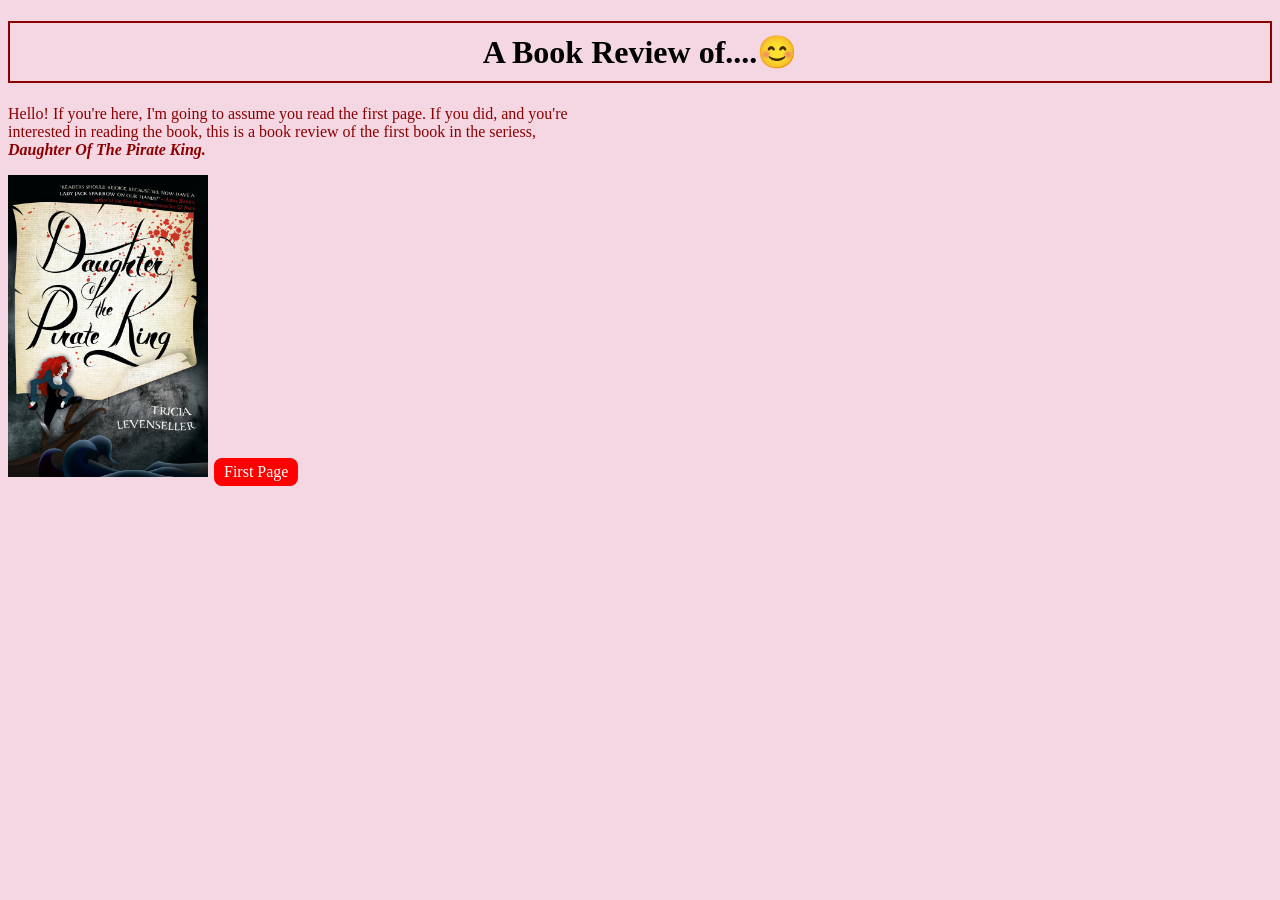
==== new.html @ 401b2532 "Add width attribute to book cover image" ====
<!DOCTYPE html>
<html lang="en">
<head>
    <meta charset="UTF-8">
    <meta name="viewport" content="width=device-width, initial-scale=1.0">
      <link rel="stylesheet" href="style.css">
    <title>My Favourite Book Webpage</title>
    
</head>
<body>
     
    <h1>A Book Review of....😊</h1>

    <p>Hello! If you're here, I'm going to assume you read the first page. If you did, and you're <br>
        interested in reading the book, this is a book review of the first book in the seriess,<br>
        <i><b>Daughter Of The Pirate King.</b></i></p>

    <img src="Daughter-of-pirate-king.jpg" alt="Daughter Of the Pirate King Book cover" width="200">
    
<a href="https://sk101075-max.github.io/Sahasra.K-7F/" class="button">First Page</a>

<style>
.button {
  background-color: #FF0000; /* red */
  border: none;
  color: white;
  padding: 5px 10px;
  text-align: center;
  text-decoration: none;
  display: inline-block;
  font-size: 16px;
  margin: 4px 2px;
  cursor: pointer;
  border-radius: 8px;
}
</body>
</html>
---- style.css ----
/* Change the background of the entire visible page */
body {
    background-color: #f5d7e3; /* Light pink */
}

/* Style for all paragraphs */
p {
    color: darkred;
    font-size: 16px;
    font-family: 'Times New Roman', serif;
}

/* Style for the main heading */
h1 {
    text-align: center; /* Puts the heading in the middle */
    border: 2px solid darkred; /* Adds an red border around the heading */
    padding: 10px; /* Adds space inside the border */
}
#list-of-fav-books {
        color: darkred;
        font-size: 16px;
        font-family: 'Times New Roman', serif;
}
.hidden-content {
  display: none;
}

/* Show the content when the sibling checkbox is checked */
input[type="checkbox"]:checked + label + .hidden-content {
  display: block;
}

/* Optional: style the button */
.toggle-button {
  cursor: pointer;
  padding: 3px 10px;
  background-color: #ff0000a4;
  color: rgb(255, 255, 255);
  border-radius: 1px;
}


.toggle-button {
  cursor: pointer;
  padding: 3px 10px;
  background-color: #ff0000a4;
  color: rgb(255, 255, 255);
  border-radius: 1px;
}

.marquee {
  width: 100%;
  overflow: hidden;
  white-space: nowrap;
}

.marquee img {
  display: inline-block;
  width: 200px; /* adjust size if you want */
  animation: scroll-left 5s linear infinite;
}

@keyframes scroll-left {
  from {
    transform: translateX(100%);
  }
  to {
    transform: translateX(-100%);
  }
}
.marquee img:hover {
  animation-play-state: paused;
}
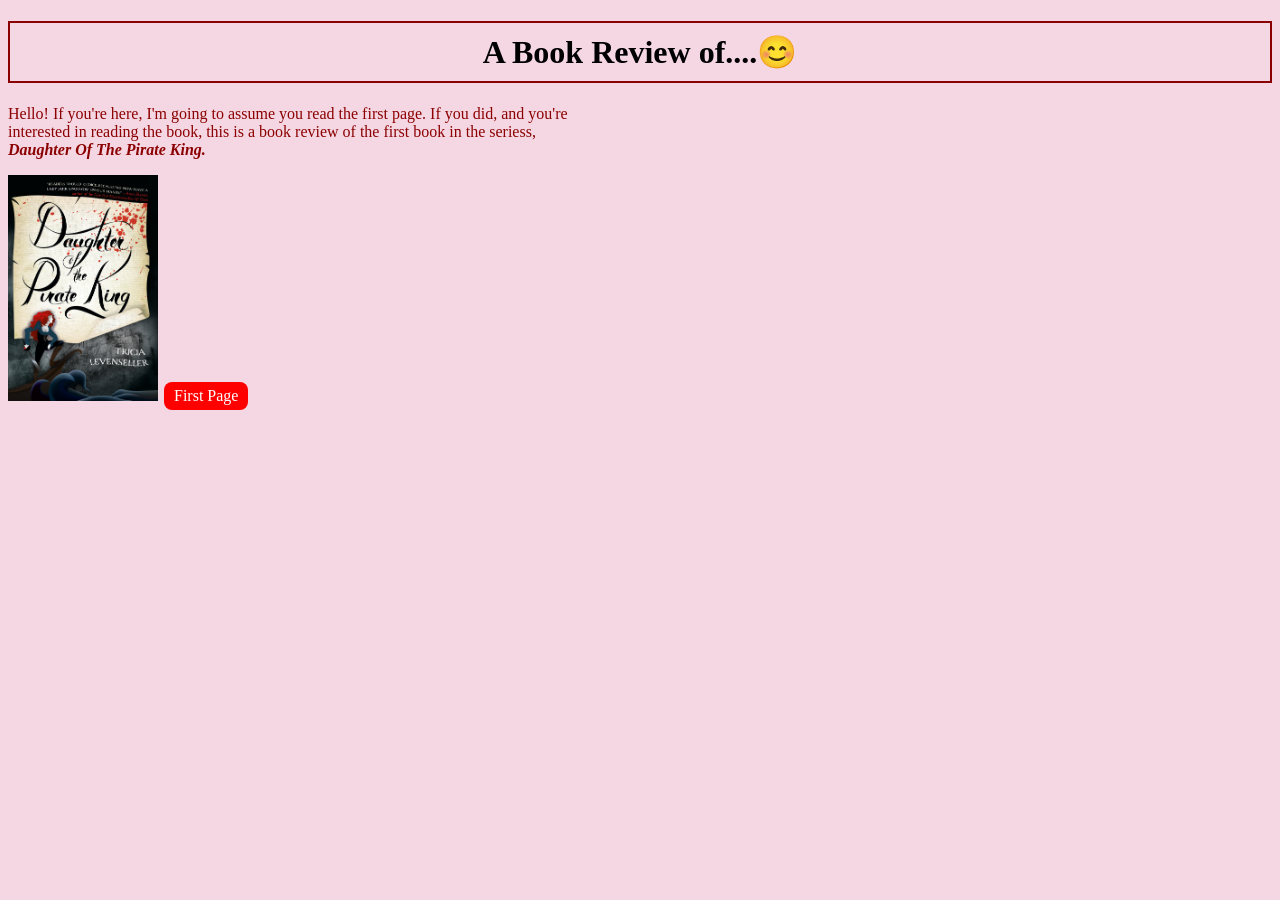
==== commit f2c0d78d: "Change image width for book cover Updated the image width for the book cover in the HTML." ====
--- a/new.html
+++ b/new.html
@@ -15,7 +15,7 @@
         interested in reading the book, this is a book review of the first book in the seriess,<br>
         <i><b>Daughter Of The Pirate King.</b></i></p>
 
-    <img src="Daughter-of-pirate-king.jpg" alt="Daughter Of the Pirate King Book cover" width="200">
+    <img src="Daughter-of-pirate-king.jpg" alt="Daughter Of the Pirate King Book cover" width="150">
     
 <a href="https://sk101075-max.github.io/Sahasra.K-7F/" class="button">First Page</a>
 
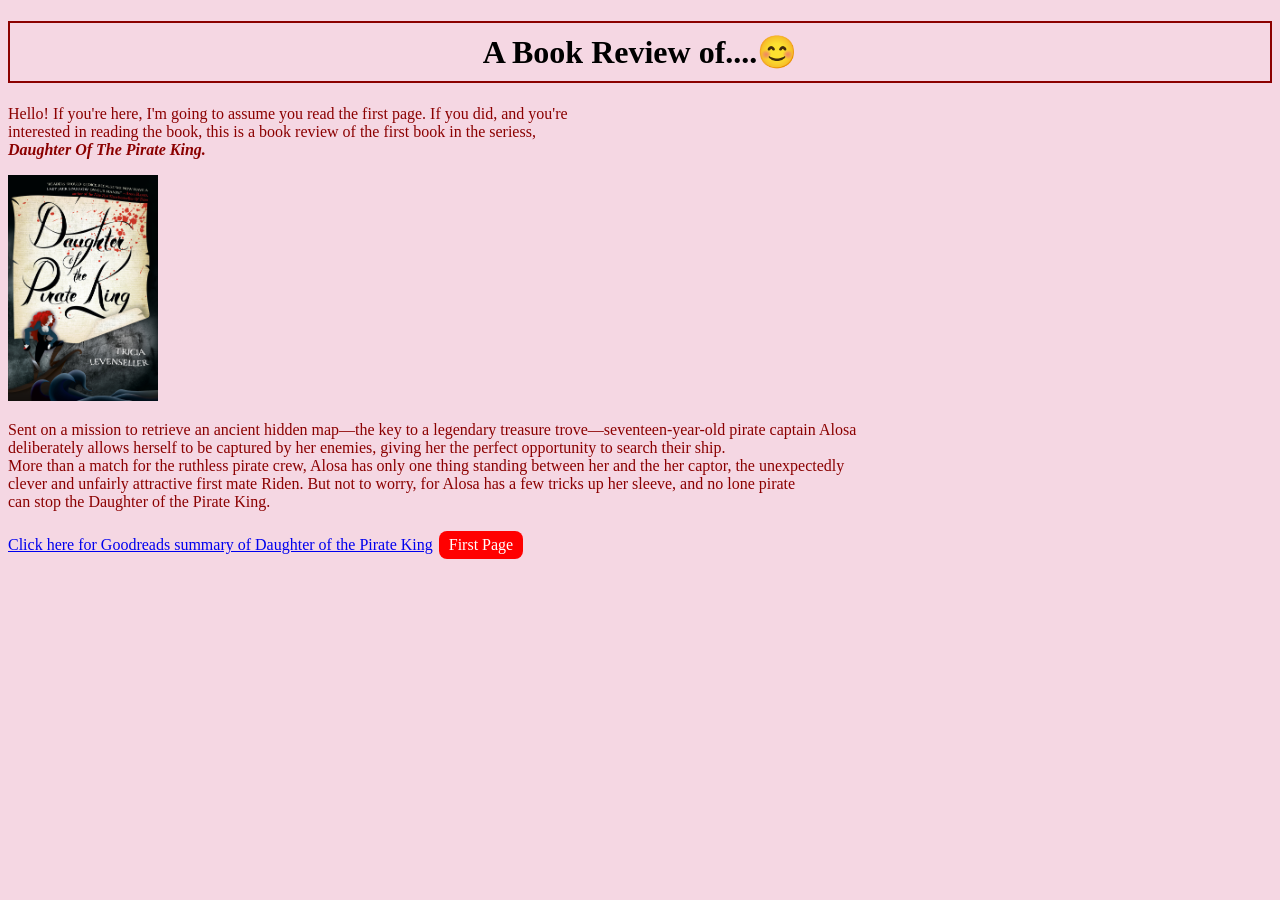
==== commit fdb52ef5: "Enhance book review with summary and Goodreads link Added a summary paragraph and a link to Goodread" ====
--- a/new.html
+++ b/new.html
@@ -14,8 +14,15 @@
     <p>Hello! If you're here, I'm going to assume you read the first page. If you did, and you're <br>
         interested in reading the book, this is a book review of the first book in the seriess,<br>
         <i><b>Daughter Of The Pirate King.</b></i></p>
+<img src="Daughter-of-pirate-king.jpg" alt="Daughter Of the Pirate King Book cover" width="150">
+    <p>
+Sent on a mission to retrieve an ancient hidden map―the key to a legendary treasure trove―seventeen-year-old pirate captain Alosa <br>
+        deliberately allows herself to be captured by her enemies, giving her the perfect opportunity to search their ship.<br>
+More than a match for the ruthless pirate crew, Alosa has only one thing standing between her and the her captor, the unexpectedly <br>
+        clever and unfairly attractive first mate Riden. But not to worry, for Alosa has a few tricks up her sleeve, and no lone pirate <br>
+        can stop the Daughter of the Pirate King.</p>
 
-    <img src="Daughter-of-pirate-king.jpg" alt="Daughter Of the Pirate King Book cover" width="150">
+    <a href="https://www.goodreads.com/book/show/33643994-daughter-of-the-pirate-king">Click here for Goodreads summary of Daughter of the Pirate King</a>
     
 <a href="https://sk101075-max.github.io/Sahasra.K-7F/" class="button">First Page</a>
 
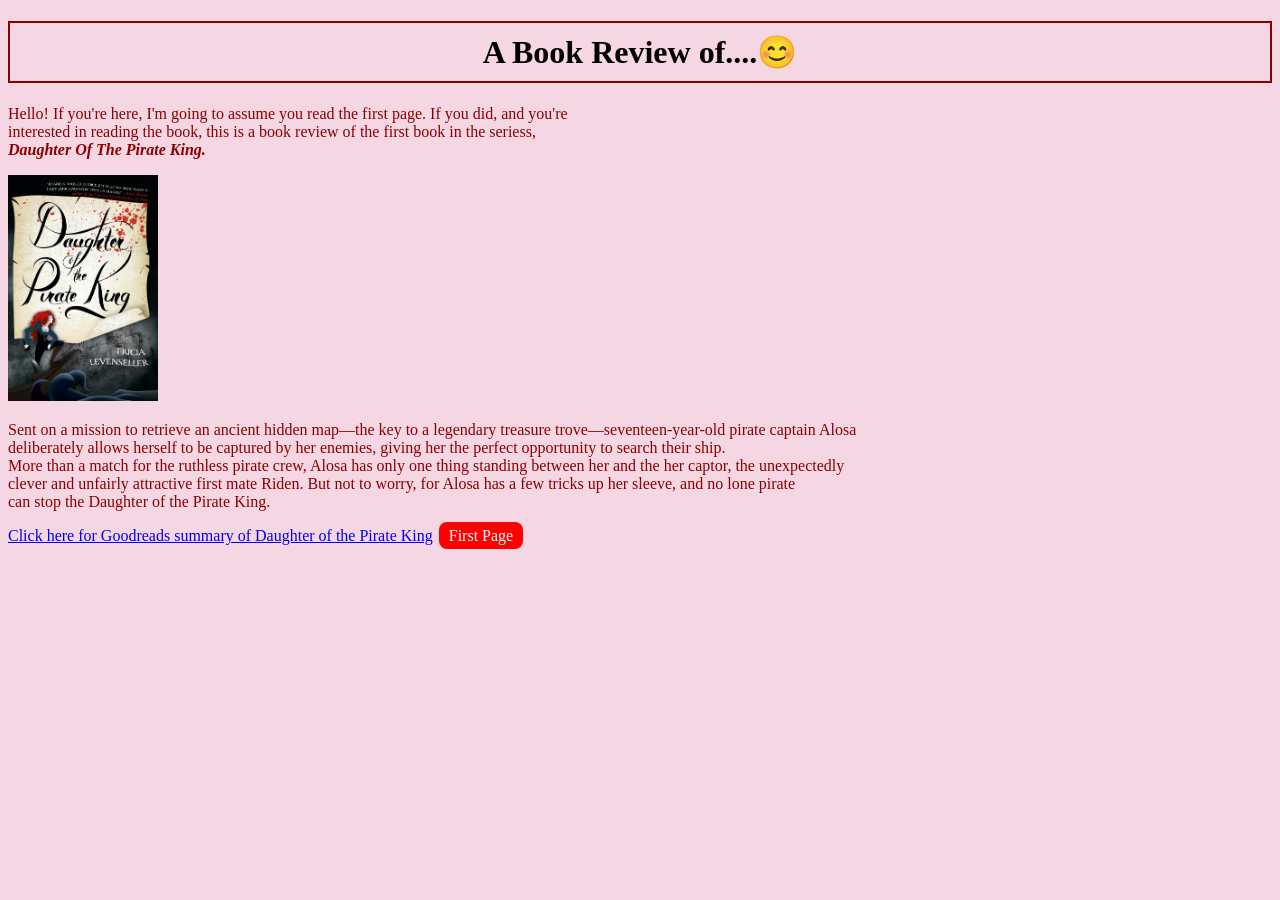
==== commit 3c2137b0: "Fix indentation for First Page link in new.html" ====
--- a/new.html
+++ b/new.html
@@ -24,7 +24,9 @@
 
     <a href="https://www.goodreads.com/book/show/33643994-daughter-of-the-pirate-king">Click here for Goodreads summary of Daughter of the Pirate King</a>
     
-<a href="https://sk101075-max.github.io/Sahasra.K-7F/" class="button">First Page</a>
+
+    
+    <a href="https://sk101075-max.github.io/Sahasra.K-7F/" class="button">First Page</a>
 
 <style>
 .button {
@@ -34,7 +36,6 @@
   padding: 5px 10px;
   text-align: center;
   text-decoration: none;
-  display: inline-block;
   font-size: 16px;
   margin: 4px 2px;
   cursor: pointer;
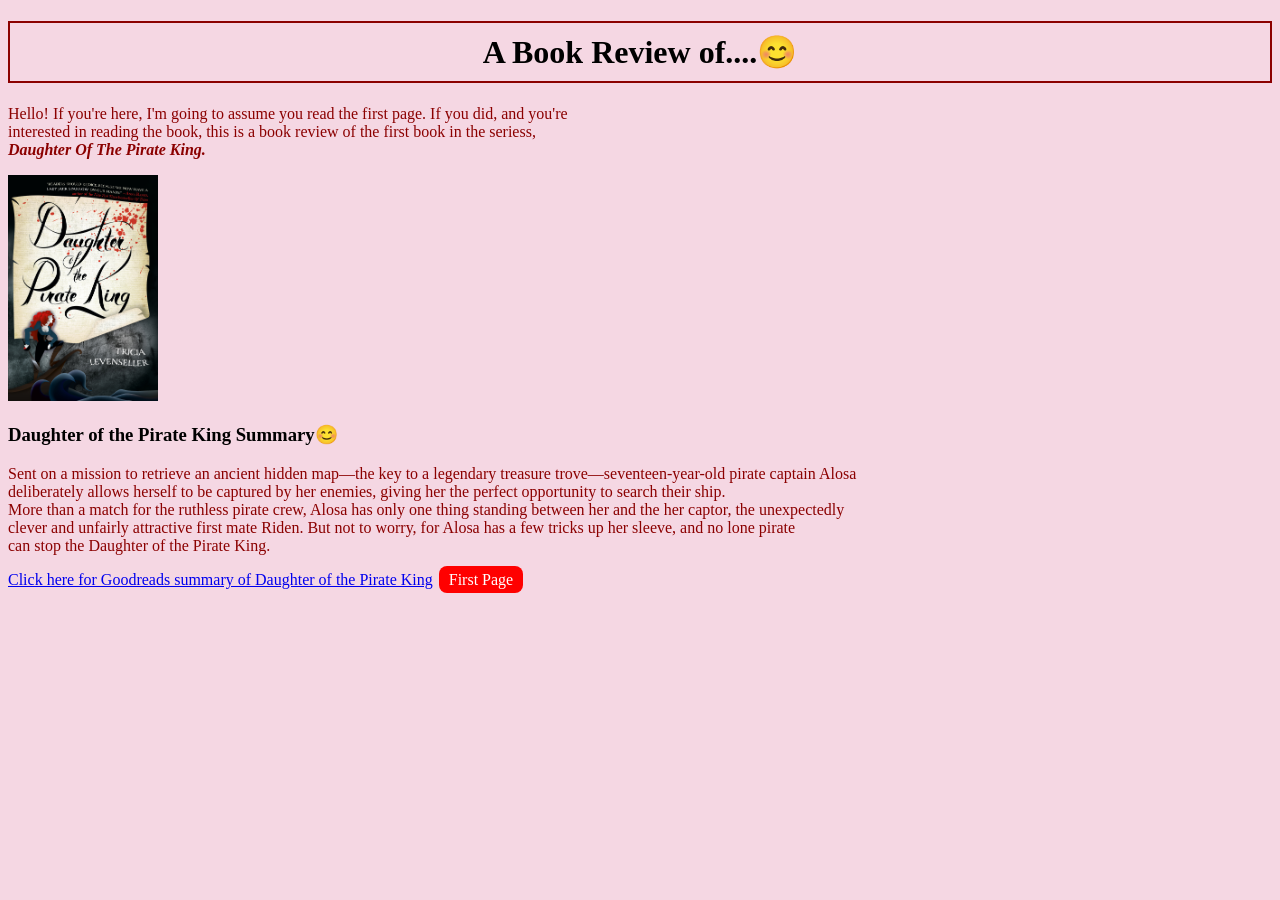
==== commit 91acfbb9: "Add summary heading for Daughter of the Pirate King" ====
--- a/new.html
+++ b/new.html
@@ -15,6 +15,7 @@
         interested in reading the book, this is a book review of the first book in the seriess,<br>
         <i><b>Daughter Of The Pirate King.</b></i></p>
 <img src="Daughter-of-pirate-king.jpg" alt="Daughter Of the Pirate King Book cover" width="150">
+    <h3>Daughter of the Pirate King Summary😊</h3>
     <p>
 Sent on a mission to retrieve an ancient hidden map―the key to a legendary treasure trove―seventeen-year-old pirate captain Alosa <br>
         deliberately allows herself to be captured by her enemies, giving her the perfect opportunity to search their ship.<br>
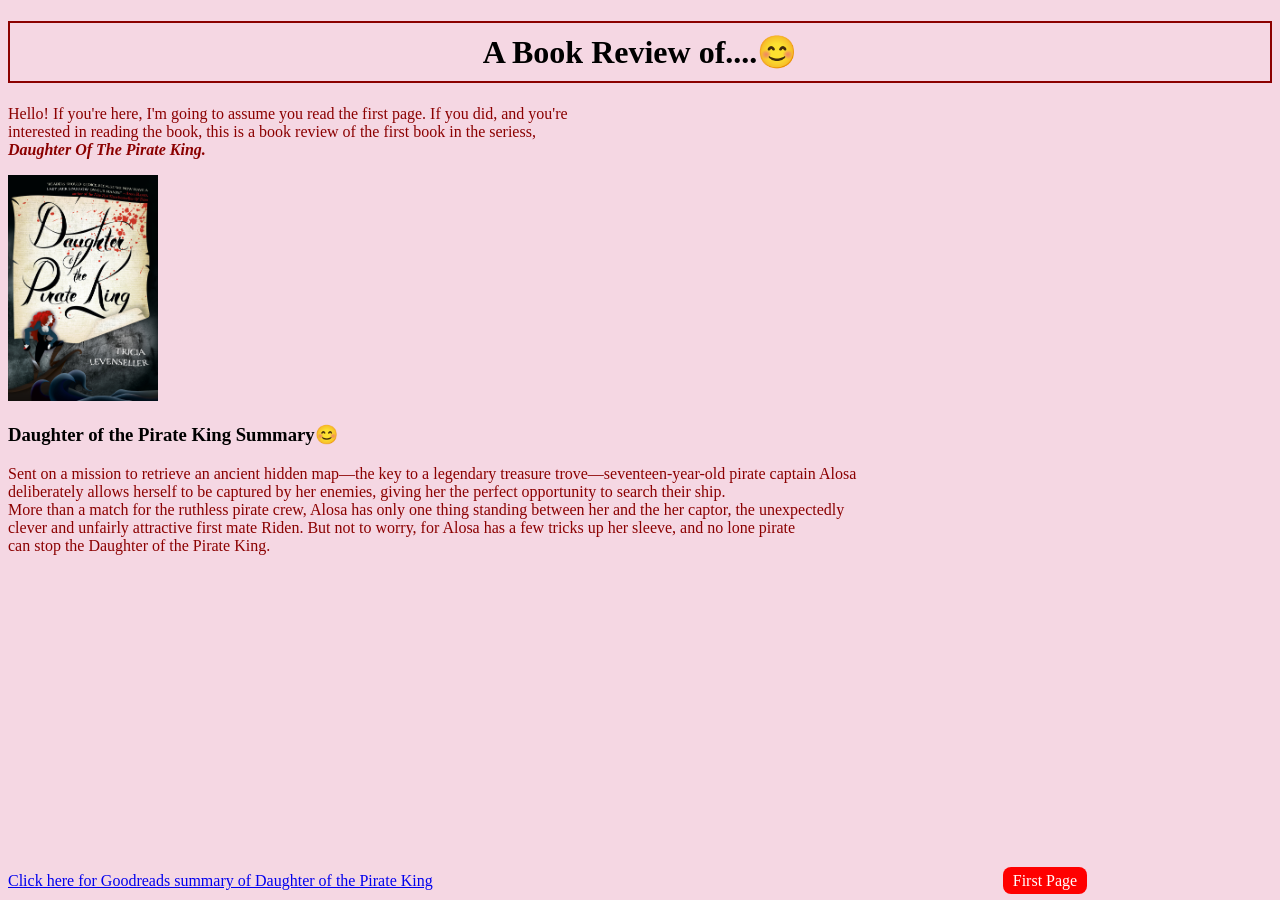
==== commit f2bcc9c0: "Update new.html" ====
--- a/new.html
+++ b/new.html
@@ -25,7 +25,9 @@
 
     <a href="https://www.goodreads.com/book/show/33643994-daughter-of-the-pirate-king">Click here for Goodreads summary of Daughter of the Pirate King</a>
     
-
+<iframe width="560" height="315" src="https://www.youtube.com/embed/1MAYJ7HoRNU?si=l0CnT639fPNaA208" title="YouTube video player" 
+    frameborder="0" allow="accelerometer; autoplay; clipboard-write; encrypted-media; gyroscope; picture-in-picture; web-share" 
+    referrerpolicy="strict-origin-when-cross-origin" allowfullscreen></iframe>
     
     <a href="https://sk101075-max.github.io/Sahasra.K-7F/" class="button">First Page</a>
 
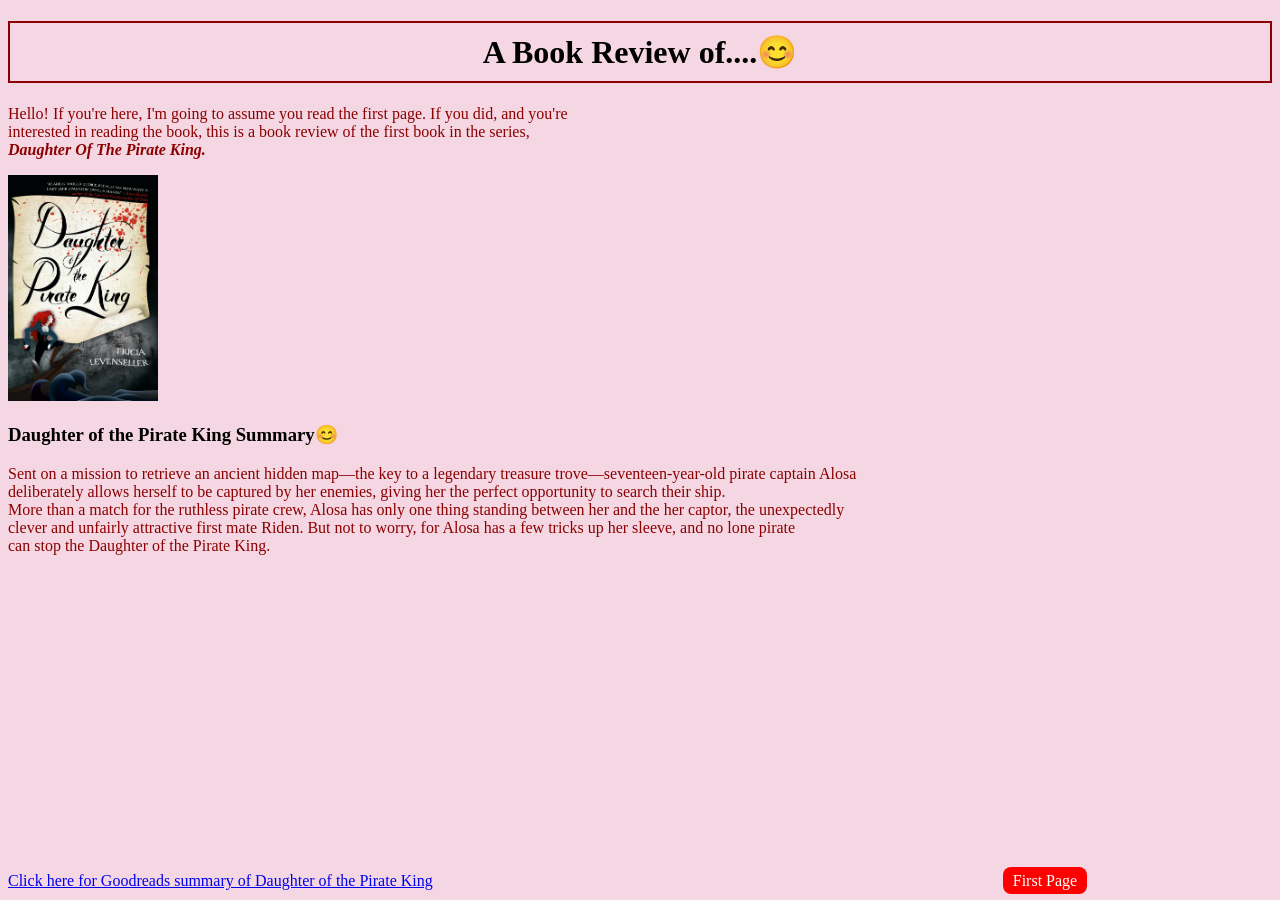
==== commit 4b82420a: "Update new.html" ====
--- a/new.html
+++ b/new.html
@@ -12,7 +12,7 @@
     <h1>A Book Review of....😊</h1>
 
     <p>Hello! If you're here, I'm going to assume you read the first page. If you did, and you're <br>
-        interested in reading the book, this is a book review of the first book in the seriess,<br>
+        interested in reading the book, this is a book review of the first book in the series,<br>
         <i><b>Daughter Of The Pirate King.</b></i></p>
 <img src="Daughter-of-pirate-king.jpg" alt="Daughter Of the Pirate King Book cover" width="150">
     <h3>Daughter of the Pirate King Summary😊</h3>
@@ -25,9 +25,17 @@
 
     <a href="https://www.goodreads.com/book/show/33643994-daughter-of-the-pirate-king">Click here for Goodreads summary of Daughter of the Pirate King</a>
     
-<iframe width="560" height="315" src="https://www.youtube.com/embed/1MAYJ7HoRNU?si=l0CnT639fPNaA208" title="YouTube video player" 
+
+    
+    
+    
+    <iframe width="560" height="315" src="https://www.youtube.com/embed/1MAYJ7HoRNU?si=l0CnT639fPNaA208" title="YouTube video player" 
     frameborder="0" allow="accelerometer; autoplay; clipboard-write; encrypted-media; gyroscope; picture-in-picture; web-share" 
     referrerpolicy="strict-origin-when-cross-origin" allowfullscreen></iframe>
+
+
+
+
     
     <a href="https://sk101075-max.github.io/Sahasra.K-7F/" class="button">First Page</a>
 
